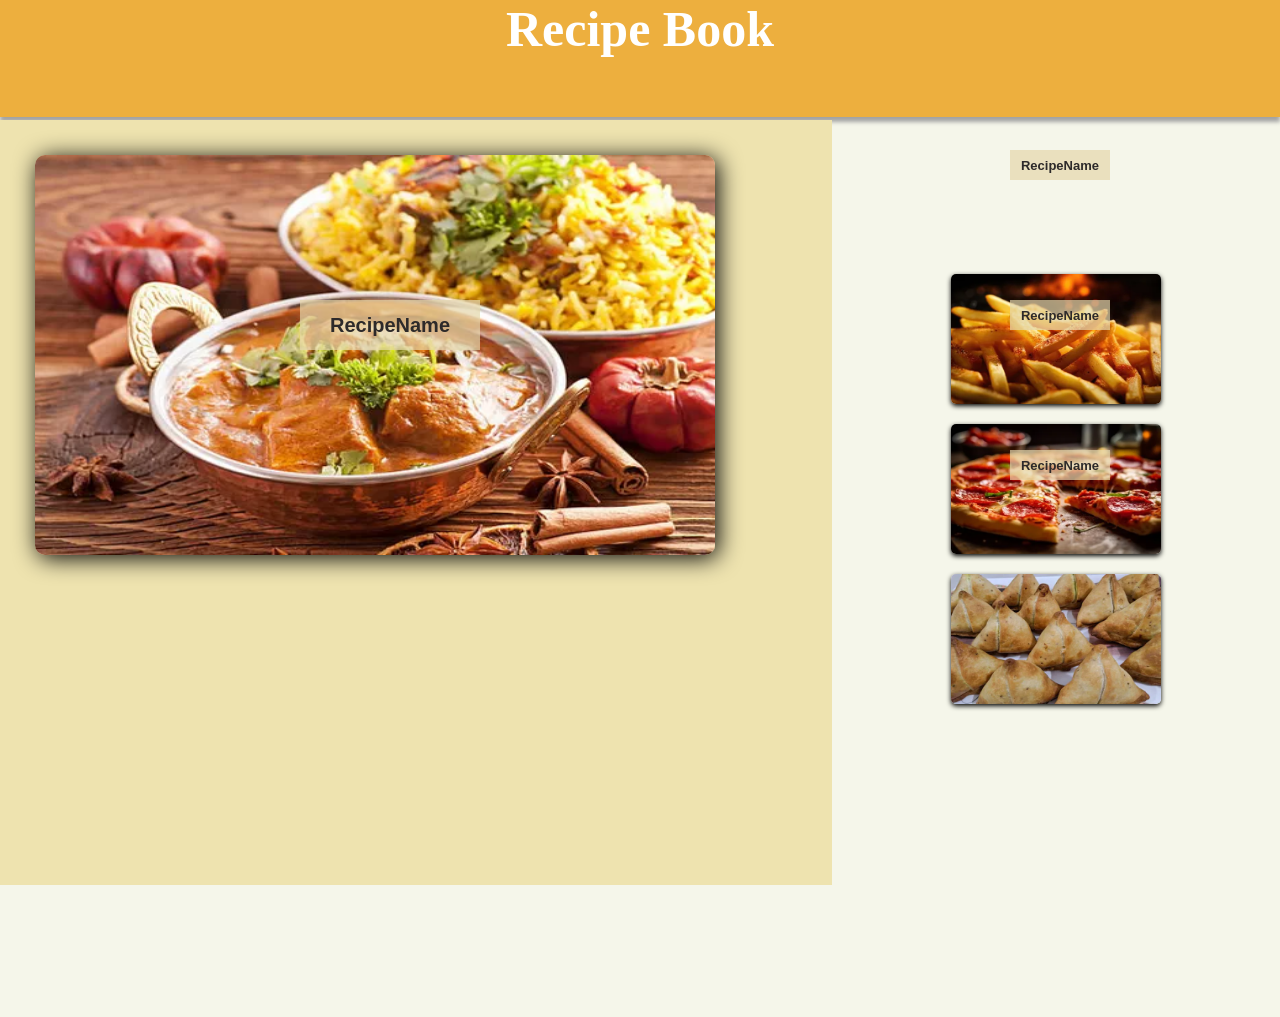
==== recipes4/index.html @ b810c0b3 "recipe design complited" ====
<!DOCTYPE html>
<html lang="en">

<head>
    <meta charset="UTF-8">
    <meta name="viewport" content="width=device-width, initial-scale=1.0">
    <link rel="stylesheet" href="style.css">
    <title>Recipes</title>
</head>

<body>
    <header>Recipe Book</header>
    <section class="main">
        <section class="left">
            <img id="food1" src="food1.webp">
            <button class="btn">RecipeName</button>
        </section>
        <section class="right">
            <img class="sideFood1" src="sideFood1.webp">
            <button class="btn1">RecipeName</button>
            <img class="sideFood1" src="sideFood2.webp">
            <button class="btn2">RecipeName</button>
            <img class="sideFood1" src="sideFood3.webp">
            <button class="btn3">RecipeName</button>

        </section>
    </section>
</body>

</html>
---- recipes4/style.css ----
body{
    margin: 0px;
    background-color: #f5f6ea;
    width: 100%;
    height: 100%;
    overflow: hidden;
}
header{
    width: 100vw;
    height: 13vh;
    background-color: rgb(237, 175, 62);
    box-shadow: 0px 5px 4px rgb(164, 164, 164);
    color: white;
    font-size: 50px;
    font-weight: 800;
    display: flex;
    justify-content: center;

}
.main{
    width: 100vw;
    height: 100vh;
    display: flex;
    flex-wrap: wrap;
}
.left{
    width: 65vw;
    height: 85vh;
    background-color: rgb(238, 227, 175);
    margin-top: 3px;
    
}
.right{
    width: 35vw;
    height: 83vh;
    margin-top: 8px;
    display: flex;
    flex-flow: row wrap;
    justify-content: center;
    align-content: center;
}
#food1{
    width: 680px;
    height: 400px;
    margin: 35px;
    border-radius: 10px;
    box-shadow: 3px 3px 23px;
}
.sideFood1{
    width: 210px;
    height: 130px;
    border-radius: 5px;
    margin:0px 20px 20px;
    box-shadow: 0px 2px 5px ;
    
}
.btn{
    position: absolute;
    left: 300px;
    top: 300px;
    width: 180px;
    height: 50px;
    border-style: none;
    font-weight: 600;
    background-color: rgba(229, 215, 173, 0.7);
        font-size: 20px;
        color: rgb(45, 42, 42);

}
.btn1,.btn2,.btn3{
    background-color: #f5f6ea;
    left: 1010px;
    position: absolute;
    border-style: none;
    background-color: rgba(229, 215, 173, 0.7);
    width: 100px;
    height: 30px;
    font-size: 13px;
    font-weight: 600;
        color: rgb(45, 42, 42);
}
.btn1{
    top: 150px;
}
.btn2{
    top: 300px;
}
.btn3{
    top:450px
}
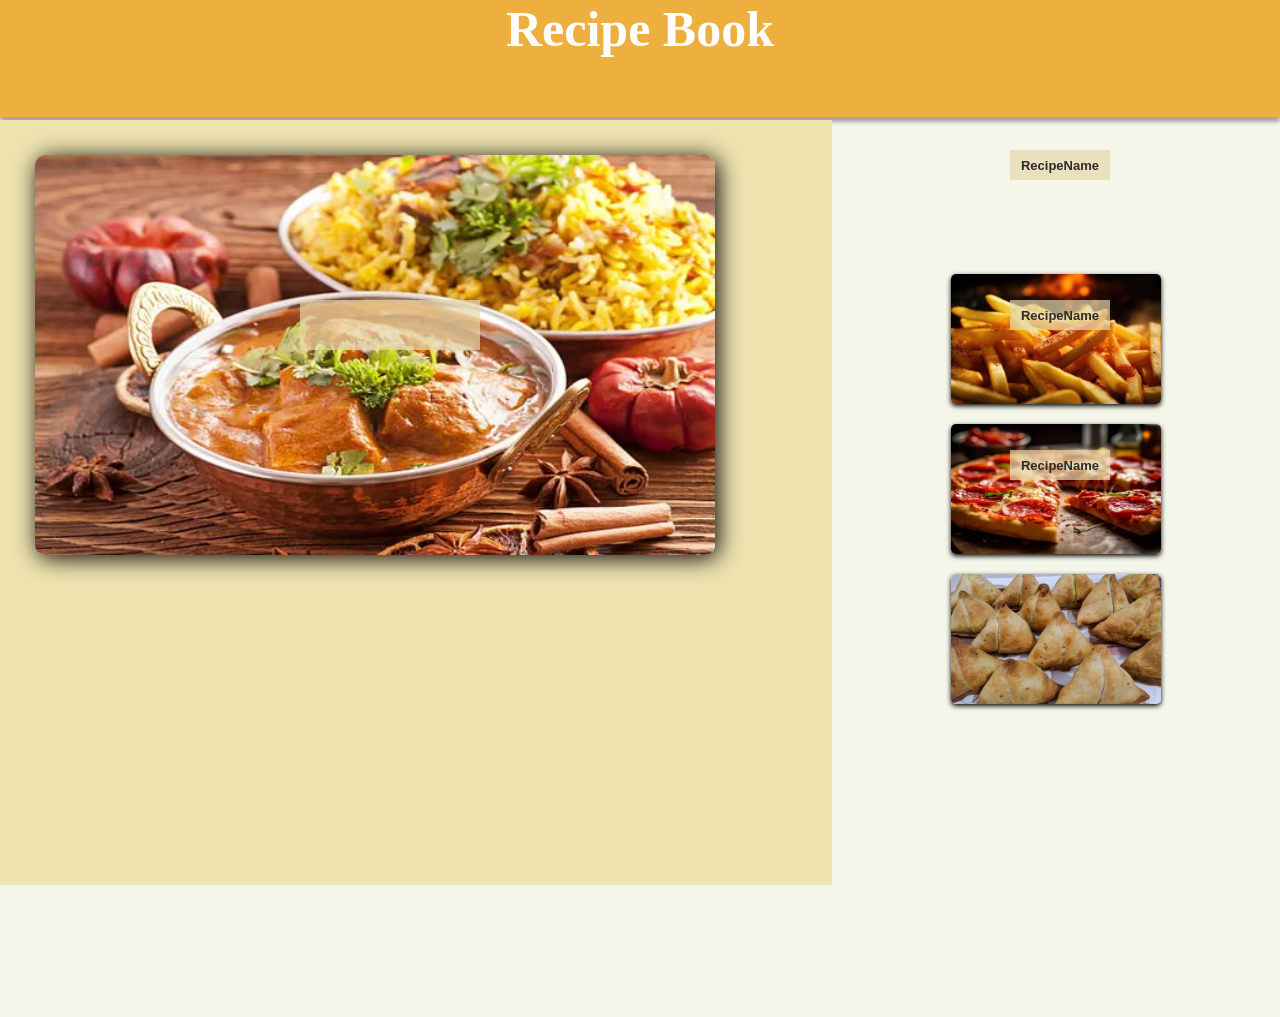
==== commit bd0d3290: "Edamam API integrated" ====
--- a/recipes4/index.html
+++ b/recipes4/index.html
@@ -13,18 +13,19 @@
     <section class="main">
         <section class="left">
             <img id="food1" src="food1.webp">
-            <button class="btn">RecipeName</button>
+            <button class="btn"></button>
         </section>
         <section class="right">
             <img class="sideFood1" src="sideFood1.webp">
             <button class="btn1">RecipeName</button>
-            <img class="sideFood1" src="sideFood2.webp">
+            <img class="sideFood1 sideFood2" src="sideFood2.webp">
             <button class="btn2">RecipeName</button>
-            <img class="sideFood1" src="sideFood3.webp">
+            <img class="sideFood1 sideFood3" src="sideFood3.webp">
             <button class="btn3">RecipeName</button>
 
         </section>
     </section>
+    <script src="index.js"></script>
 </body>
 
 </html>
--- a/recipes4/style.css
+++ b/recipes4/style.css
@@ -87,4 +87,9 @@
 }
 .btn3{
     top:450px
+}
+img {
+    max-width: 100%;
+    max-height: 100%;
+    height: auto;
 }
